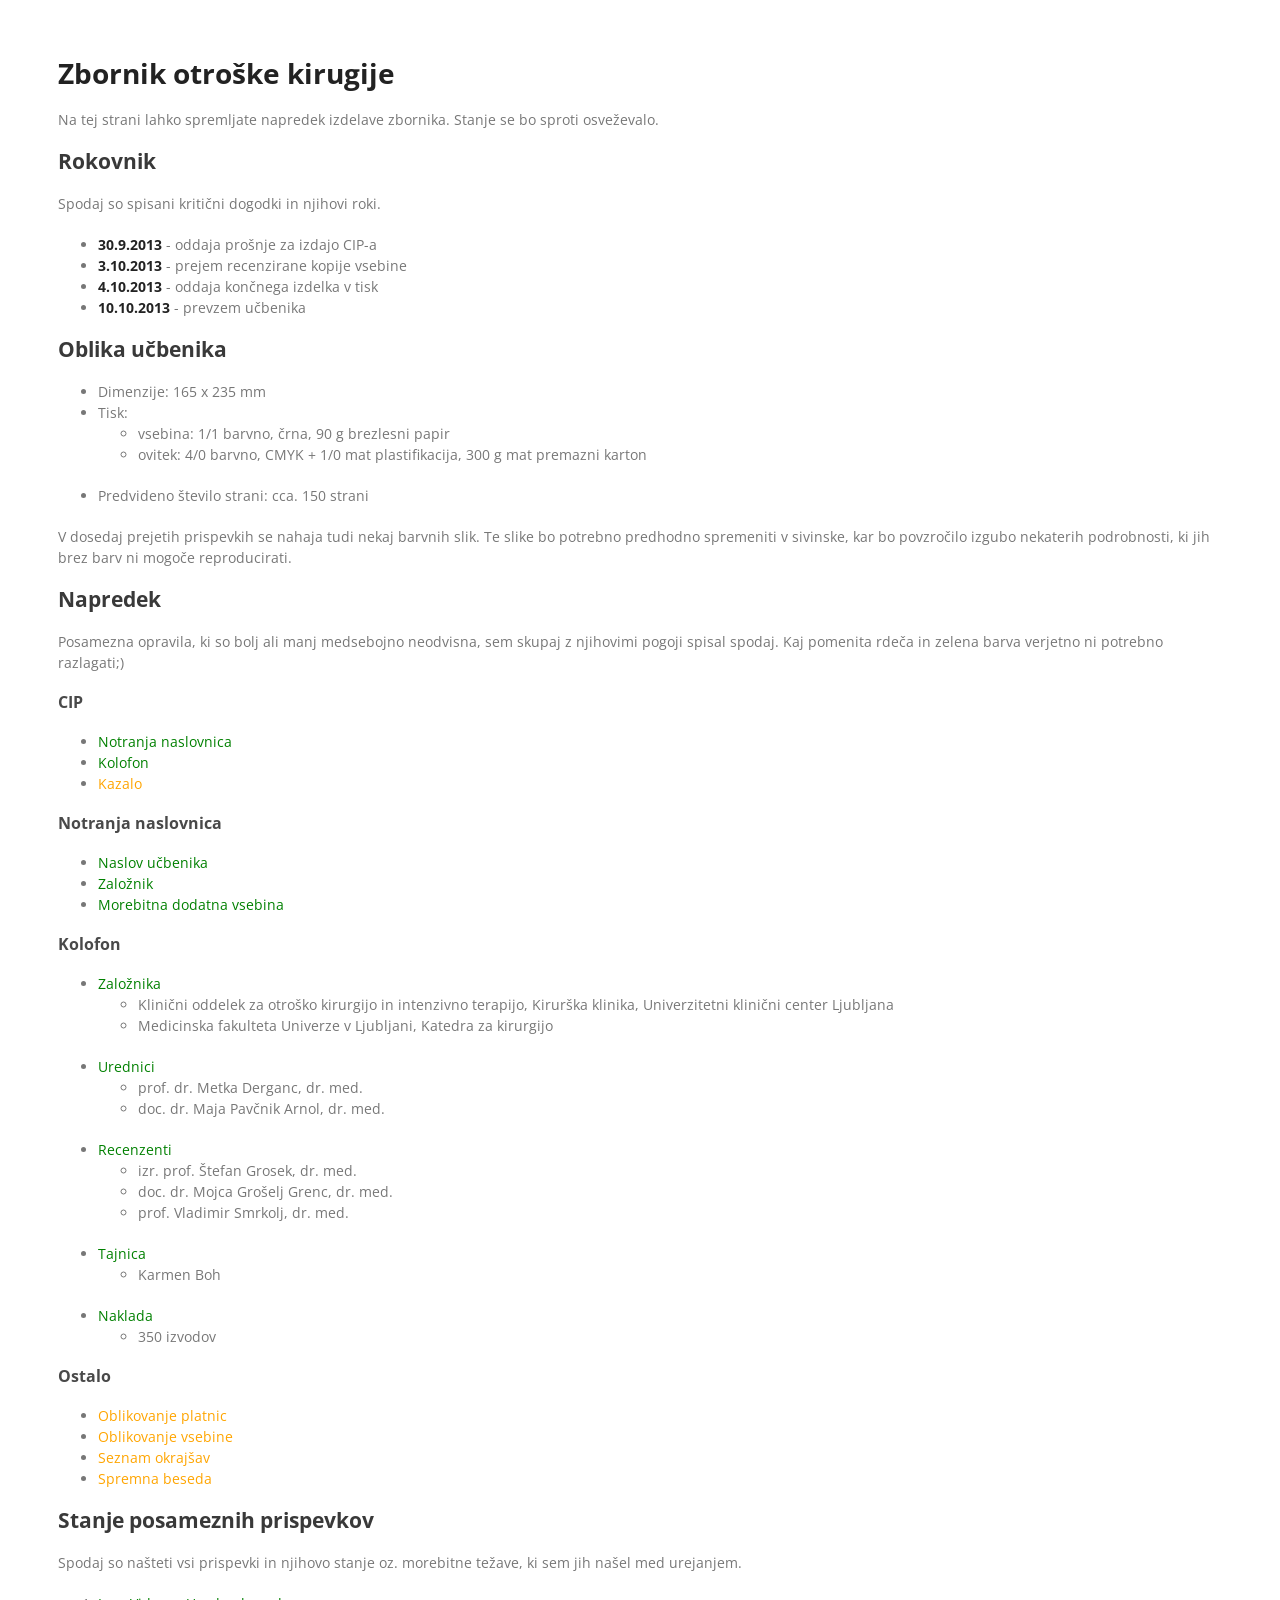
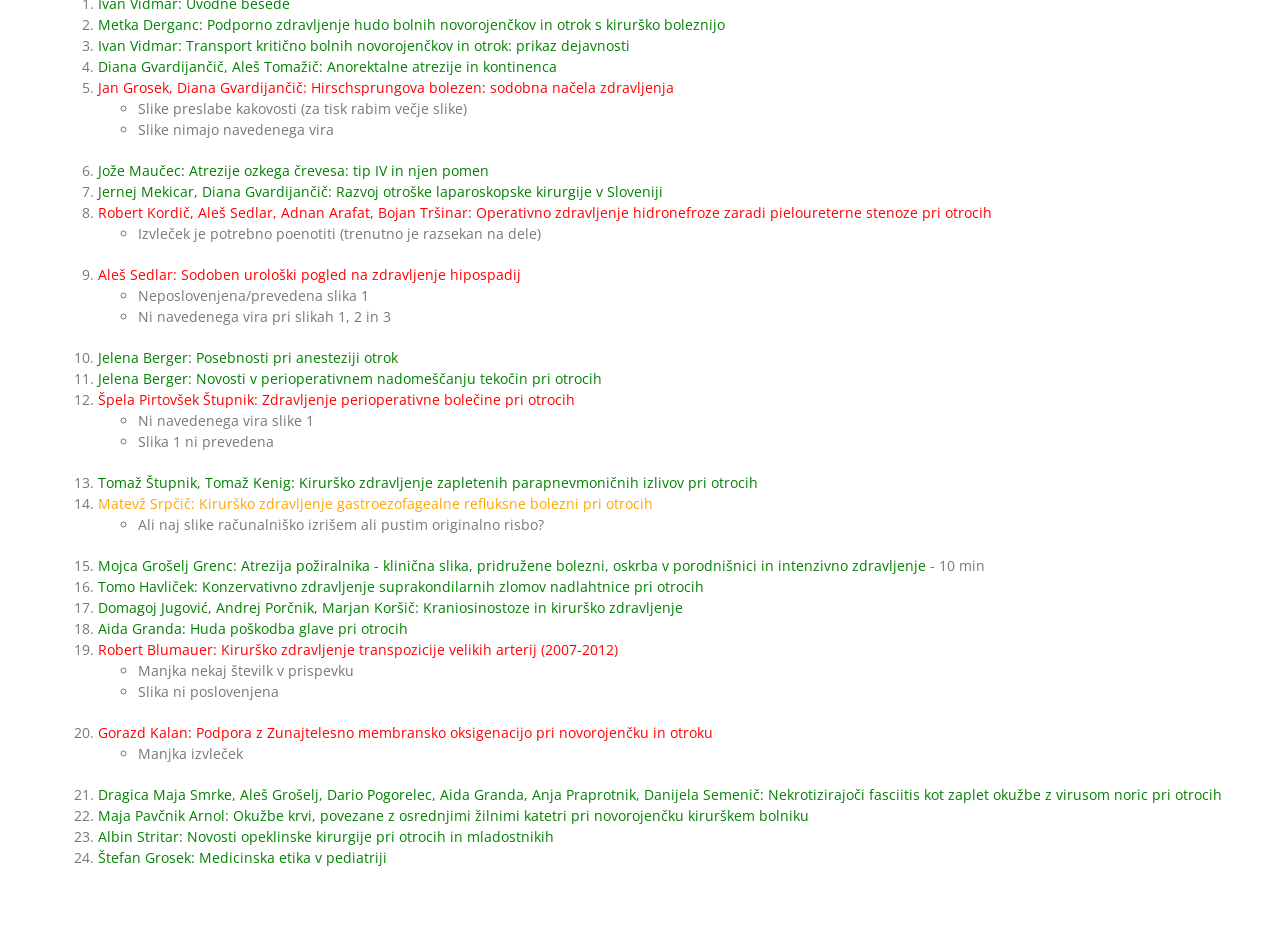
==== dok/index.html @ 68665a6a "Updates" ====
<!DOCTYPE html>
<html>
  <head>
    <meta http-equiv="Content-type" content="text/html; charset=utf-8">

    <title>Zbornik otroške kirurgije</title>
    
    <link rel="stylesheet" href="../stylesheets/styles.css">
  </head>

  <body>
<h1>Zbornik otroške kirugije</h1>

<p>Na tej strani lahko spremljate napredek izdelave zbornika. Stanje se bo
sproti osveževalo.</p>

<h2>Rokovnik</h2>

<p>Spodaj so spisani kritični dogodki in njihovi roki.</p>

<ul>
<li><strong>30.9.2013</strong> - oddaja prošnje za izdajo CIP-a</li>
<li><strong>3.10.2013</strong> - prejem recenzirane kopije vsebine</li>
<li><strong>4.10.2013</strong> - oddaja končnega izdelka v tisk</li>
<li><strong>10.10.2013</strong> - prevzem učbenika</li>
</ul>

<h2>Oblika učbenika</h2>

<ul>
<li>Dimenzije: 165 x 235 mm</li>
<li>Tisk:
<ul>
<li>vsebina: 1/1 barvno, črna, 90 g brezlesni papir</li>
<li>ovitek: 4/0 barvno, CMYK + 1/0 mat plastifikacija,
      300 g mat premazni karton</li>
</ul></li>
<li>Predvideno število strani: cca. 150 strani</li>
</ul>

<p>V dosedaj prejetih prispevkih se nahaja tudi nekaj barvnih slik. Te
slike bo potrebno predhodno spremeniti v sivinske, kar bo povzročilo
izgubo nekaterih podrobnosti, ki jih brez barv ni mogoče reproducirati.</p>

<h2>Napredek</h2>

<p>Posamezna opravila, ki so bolj ali manj medsebojno neodvisna, sem skupaj
z njihovimi pogoji spisal spodaj. Kaj pomenita rdeča in zelena barva
verjetno ni potrebno razlagati;)</p>

<h3>CIP</h3>

<ul>
<li><span style="color:green">Notranja naslovnica</span></li>
<li><span style="color:green">Kolofon</span></li>
<li><span style="color:orange">Kazalo</span></li>
</ul>

<h3>Notranja naslovnica</h3>

<ul>
<li><span style="color:green">Naslov učbenika</span></li>
<li><span style="color:green">Založnik</span></li>
<li><span style="color:green">Morebitna dodatna vsebina</span></li>
</ul>

<h3>Kolofon</h3>

<ul>
<li><span style="color:green">Založnika</span>
<ul>
<li>Klinični oddelek za otroško kirurgijo in intenzivno terapijo,
Kirurška klinika, Univerzitetni klinični center Ljubljana</li>
<li>Medicinska fakulteta Univerze v Ljubljani, Katedra za kirurgijo</li>
</ul></li>
<li><span style="color:green">Urednici</span>
<ul>
<li>prof. dr. Metka Derganc, dr. med.</li>
<li>doc. dr. Maja Pavčnik Arnol, dr. med.</li>
</ul></li>
<li><span style="color:green">Recenzenti</span>
<ul>
<li>izr. prof. Štefan Grosek, dr. med.</li>
<li>doc. dr. Mojca Grošelj Grenc, dr. med.</li>
<li>prof. Vladimir Smrkolj, dr. med.</li>
</ul></li>
<li><span style="color:green">Tajnica</span>
<ul>
<li>Karmen Boh</li>
</ul></li>
<li><span style="color:green">Naklada</span>
<ul>
<li>350 izvodov</li>
</ul></li>
</ul>

<h3>Ostalo</h3>

<ul>
<li><span style="color:orange">Oblikovanje platnic</span></li>
<li><span style="color:orange">Oblikovanje vsebine</span></li>
<li><span style="color:orange">Seznam okrajšav</span></li>
<li><span style="color:orange">Spremna beseda</span></li>
</ul>

<h2>Stanje posameznih prispevkov</h2>

<p>Spodaj so našteti vsi prispevki in njihovo stanje oz. morebitne težave,
ki sem jih našel med urejanjem. </p>

<ol>
<li><span style="color:green">Ivan Vidmar: Uvodne besede</span></li>
<li><span style="color:green">Metka Derganc: Podporno zdravljenje hudo
 bolnih novorojenčkov in otrok s kirurško boleznijo</span></li>
<li><span style="color:green">Ivan Vidmar: Transport kritično bolnih
 novorojenčkov in otrok: prikaz dejavnosti</span></li>
<li><span style="color:green">Diana Gvardijančič, Aleš Tomažič:
 Anorektalne atrezije in kontinenca</span> </li>
<li><span style="color:red">Jan Grosek, Diana Gvardijančič:
 Hirschsprungova bolezen: sodobna načela zdravljenja</span>
<ul>
<li>Slike preslabe kakovosti (za tisk rabim večje slike)</li>
<li>Slike nimajo navedenega vira</li>
</ul></li>
<li><span style="color:green">Jože Maučec: Atrezije ozkega črevesa: tip
 IV in njen pomen</span></li>
<li><span style="color:green">Jernej Mekicar, Diana Gvardijančič:
 Razvoj otroške laparoskopske kirurgije v Sloveniji</span></li>
<li><span style="color:red">Robert Kordič, Aleš Sedlar, Adnan Arafat,
 Bojan Tršinar: Operativno zdravljenje hidronefroze zaradi
 pieloureterne stenoze pri otrocih</span>
<ul>
<li>Izvleček je potrebno poenotiti (trenutno je razsekan na dele)</li>
</ul></li>
<li><span style="color:red">Aleš Sedlar: Sodoben urološki pogled na
 zdravljenje hipospadij</span>
<ul>
<li>Neposlovenjena/prevedena slika 1</li>
<li>Ni navedenega vira pri slikah 1, 2 in 3</li>
</ul></li>
<li><span style="color:green">Jelena Berger: Posebnosti pri anesteziji
 otrok</span></li>
<li><span style="color:green">Jelena Berger: Novosti v perioperativnem
 nadomeščanju tekočin pri otrocih</span></li>
<li><span style="color:red">Špela Pirtovšek Štupnik: Zdravljenje
 perioperativne bolečine pri otrocih</span>
<ul>
<li>Ni navedenega vira slike 1</li>
<li>Slika 1 ni prevedena</li>
</ul></li>
<li><span style="color:green">Tomaž Štupnik, Tomaž Kenig: Kirurško
 zdravljenje zapletenih parapnevmoničnih izlivov pri otrocih</span></li>
<li><span style="color:orange">Matevž Srpčič: Kirurško zdravljenje
 gastroezofagealne refluksne bolezni pri otrocih</span>
<ul>
<li>Ali naj slike računalniško izrišem ali pustim originalno risbo?</li>
</ul></li>
<li><span style="color:green">Mojca Grošelj Grenc: Atrezija
 požiralnika - klinična slika, pridružene bolezni, oskrba v
 porodnišnici in intenzivno zdravljenje</span> - 10 min</li>
<li><span style="color:green">Tomo Havliček: Konzervativno zdravljenje
 suprakondilarnih zlomov nadlahtnice pri otrocih</span></li>
<li><span style="color:green">Domagoj Jugović, Andrej Porčnik, Marjan
 Koršič: Kraniosinostoze in kirurško zdravljenje</span></li>
<li><span style="color:green">Aida Granda: Huda poškodba glave pri
 otrocih</span></li>
<li><span style="color:red">Robert Blumauer: Kirurško zdravljenje
 transpozicije velikih arterij (2007-2012)</span>
<ul>
<li>Manjka nekaj številk v prispevku</li>
<li>Slika ni poslovenjena</li>
</ul></li>
<li><span style="color:red">Gorazd Kalan: Podpora z Zunajtelesno
 membransko oksigenacijo pri novorojenčku in otroku</span>
<ul>
<li>Manjka izvleček</li>
</ul></li>
<li><span style="color:green">Dragica Maja Smrke, Aleš Grošelj, Dario
 Pogorelec, Aida Granda, Anja Praprotnik, Danijela Semenič:
 Nekrotizirajoči fasciitis kot zaplet okužbe z virusom noric pri
 otrocih</span></li>
<li><span style="color:green">Maja Pavčnik Arnol: Okužbe krvi, povezane
 z osrednjimi žilnimi katetri pri novorojenčku kirurškem
 bolniku</span></li>
<li><span style="color:green">Albin Stritar: Novosti opeklinske
 kirurgije pri otrocih in mladostnikih</span></li>
<li><span style="color:green">Štefan Grosek: Medicinska etika v
 pediatriji</span></li>
</ol>
  </body>
</html>
---- stylesheets/styles.css ----
@import url(http://fonts.googleapis.com/css?family=Open+Sans:400,400italic,700,700italic&subset=latin,latin-ext);

body {
  padding:50px;
  font:14px/1.5 "Open Sans", sans-serif;
  color:#777;
  font-weight:400;
}

h1, h2, h3, h4, h5, h6 {
  color:#222;
  margin:0 0 20px;
}

p, ul, ol, table, pre, dl {
  margin:0 0 20px;
}

h1, h2, h3 {
  line-height:1.1;
}

h1 {
  font-size:28px;
}

h2 {
  color:#393939;
}

h3, h4, h5, h6 {
  color:#494949;
}

a {
  color:#39c;
  font-weight:400;
  text-decoration:none;
}

a small {
  font-size:11px;
  color:#777;
  margin-top:-0.6em;
  display:block;
}

.wrapper {
  width:860px;
  margin:0 auto;
}

blockquote {
  border-left:1px solid #e5e5e5;
  margin:0;
  padding:0 0 0 20px;
  font-style:italic;
}

code, pre {
  font-family:Monaco, Bitstream Vera Sans Mono, Lucida Console, Terminal;
  color:#333;
  font-size:12px;
}

pre {
  padding:8px 15px;
  background: #f8f8f8;  
  border-radius:5px;
  border:1px solid #e5e5e5;
  overflow-x: auto;
}

table {
  width:100%;
  border-collapse:collapse;
}

th, td {
  text-align:left;
  padding:5px 10px;
  border-bottom:1px solid #e5e5e5;
}

dt {
  color:#444;
  font-weight:700;
}

th {
  color:#444;
}

img {
  max-width:100%;
}

header {
  width:270px;
  float:left;
  position:fixed;
}

header ul {
  list-style:none;
  height:40px;
  
  padding:0;
  
  background: #eee;
  background: -moz-linear-gradient(top, #f8f8f8 0%, #dddddd 100%);
  background: -webkit-gradient(linear, left top, left bottom, color-stop(0%,#f8f8f8), color-stop(100%,#dddddd));
  background: -webkit-linear-gradient(top, #f8f8f8 0%,#dddddd 100%);
  background: -o-linear-gradient(top, #f8f8f8 0%,#dddddd 100%);
  background: -ms-linear-gradient(top, #f8f8f8 0%,#dddddd 100%);
  background: linear-gradient(top, #f8f8f8 0%,#dddddd 100%);
  
  border-radius:5px;
  border:1px solid #d2d2d2;
  box-shadow:inset #fff 0 1px 0, inset rgba(0,0,0,0.03) 0 -1px 0;
  width:270px;
}

header li {
  width:89px;
  float:left;
  border-right:1px solid #d2d2d2;
  height:40px;
}

header ul a {
  line-height:1;
  font-size:11px;
  color:#999;
  display:block;
  text-align:center;
  padding-top:6px;
  height:40px;
}

strong {
  color:#222;
  font-weight:700;
}

header ul li + li {
  width:88px;
  border-left:1px solid #fff;
}

header ul li + li + li {
  border-right:none;
  width:89px;
}

header ul a strong {
  font-size:14px;
  display:block;
  color:#222;
}

section {
  width:500px;
  float:right;
  padding-bottom:50px;
}

small {
  font-size:11px;
}

hr {
  border:0;
  background:#e5e5e5;
  height:1px;
  margin:0 0 20px;
}

footer {
  width:270px;
  float:left;
  position:fixed;
  bottom:50px;
}

@media print, screen and (max-width: 960px) {
  
  div.wrapper {
    width:auto;
    margin:0;
  }
  
  header, section, footer {
    float:none;
    position:static;
    width:auto;
  }
  
  header {
    padding-right:320px;
  }
  
  section {
    border:1px solid #e5e5e5;
    border-width:1px 0;
    padding:20px 0;
    margin:0 0 20px;
  }
  
  header a small {
    display:inline;
  }
  
  header ul {
    position:absolute;
    right:50px;
    top:52px;
  }
}

@media print, screen and (max-width: 720px) {
  body {
    word-wrap:break-word;
  }
  
  header {
    padding:0;
  }
  
  header ul, header p.view {
    position:static;
  }
  
  pre, code {
    word-wrap:normal;
  }
}

@media print, screen and (max-width: 480px) {
  body {
    padding:15px;
  }
  
  header ul {
    display:none;
  }
}

@media print {
  body {
    padding:0.4in;
    font-size:12pt;
    color:#444;
  }
}
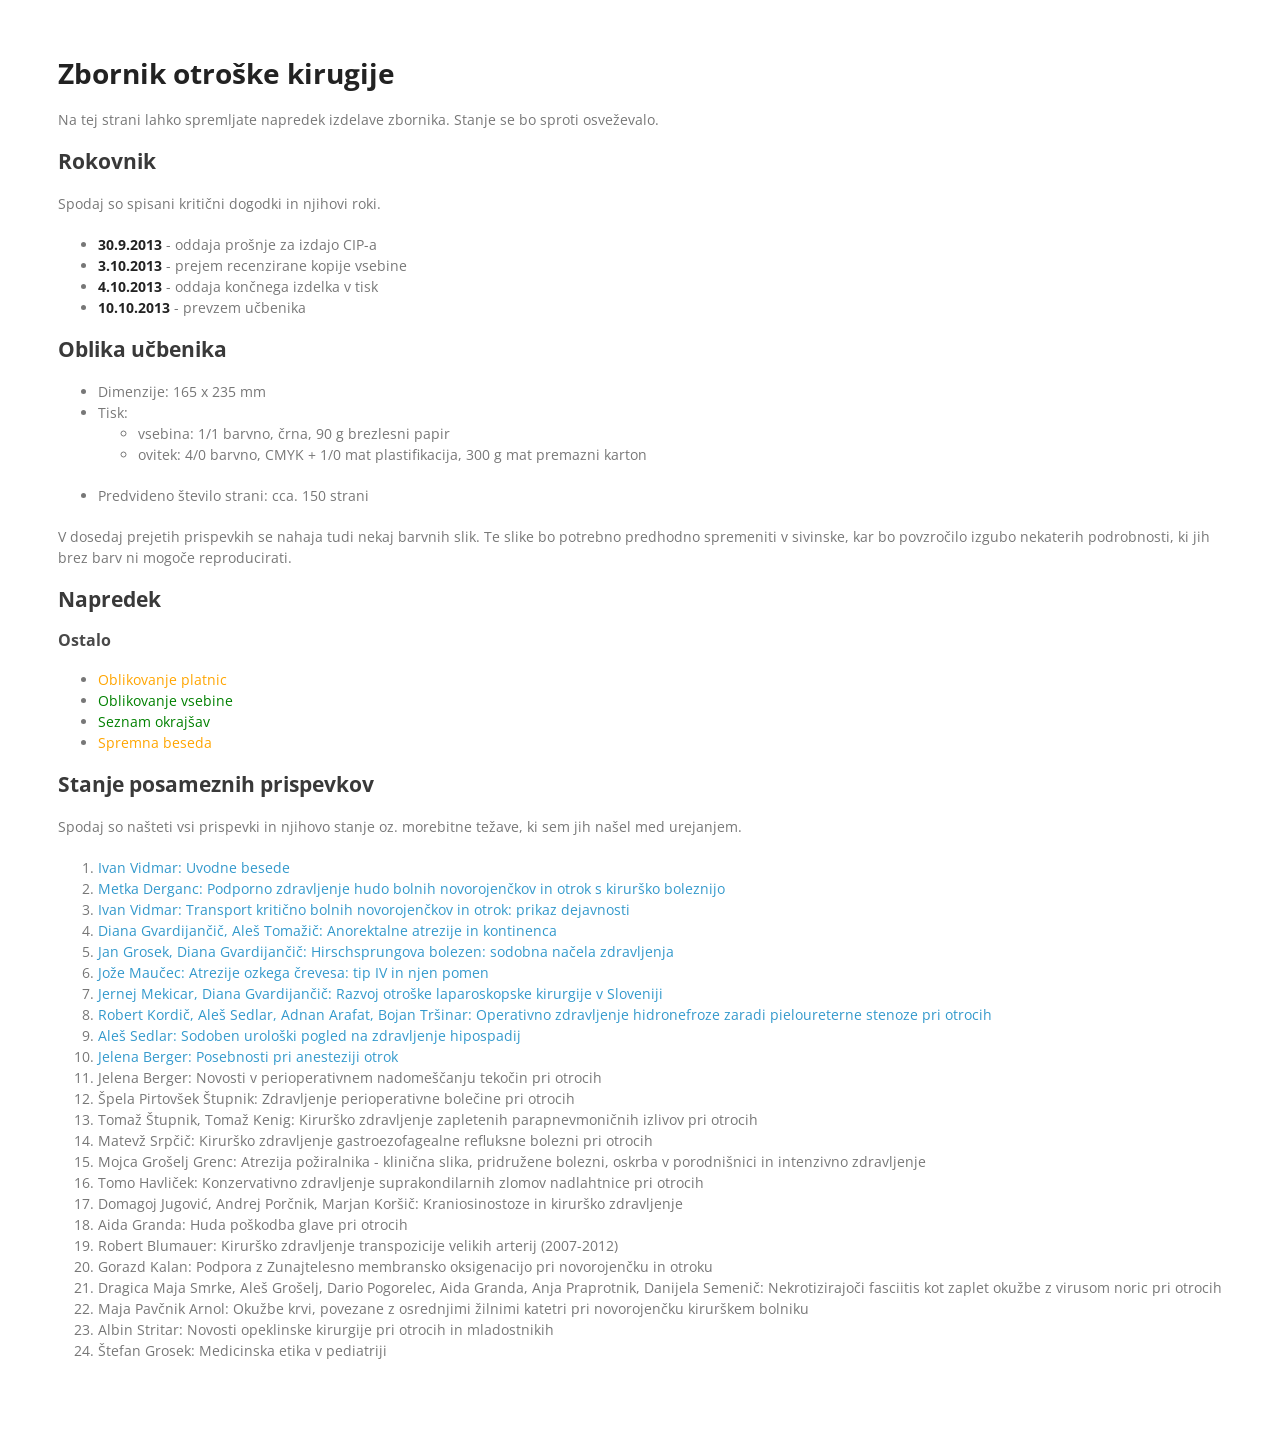
==== commit 5fb8a39e: "Add first batvh of files" ====
--- a/dok/index.html
+++ b/dok/index.html
@@ -44,62 +44,12 @@
 
 <h2>Napredek</h2>
 
-<p>Posamezna opravila, ki so bolj ali manj medsebojno neodvisna, sem skupaj
-z njihovimi pogoji spisal spodaj. Kaj pomenita rdeča in zelena barva
-verjetno ni potrebno razlagati;)</p>
-
-<h3>CIP</h3>
-
-<ul>
-<li><span style="color:green">Notranja naslovnica</span></li>
-<li><span style="color:green">Kolofon</span></li>
-<li><span style="color:orange">Kazalo</span></li>
-</ul>
-
-<h3>Notranja naslovnica</h3>
-
-<ul>
-<li><span style="color:green">Naslov učbenika</span></li>
-<li><span style="color:green">Založnik</span></li>
-<li><span style="color:green">Morebitna dodatna vsebina</span></li>
-</ul>
-
-<h3>Kolofon</h3>
-
-<ul>
-<li><span style="color:green">Založnika</span>
-<ul>
-<li>Klinični oddelek za otroško kirurgijo in intenzivno terapijo,
-Kirurška klinika, Univerzitetni klinični center Ljubljana</li>
-<li>Medicinska fakulteta Univerze v Ljubljani, Katedra za kirurgijo</li>
-</ul></li>
-<li><span style="color:green">Urednici</span>
-<ul>
-<li>prof. dr. Metka Derganc, dr. med.</li>
-<li>doc. dr. Maja Pavčnik Arnol, dr. med.</li>
-</ul></li>
-<li><span style="color:green">Recenzenti</span>
-<ul>
-<li>izr. prof. Štefan Grosek, dr. med.</li>
-<li>doc. dr. Mojca Grošelj Grenc, dr. med.</li>
-<li>prof. Vladimir Smrkolj, dr. med.</li>
-</ul></li>
-<li><span style="color:green">Tajnica</span>
-<ul>
-<li>Karmen Boh</li>
-</ul></li>
-<li><span style="color:green">Naklada</span>
-<ul>
-<li>350 izvodov</li>
-</ul></li>
-</ul>
-
 <h3>Ostalo</h3>
 
 <ul>
 <li><span style="color:orange">Oblikovanje platnic</span></li>
-<li><span style="color:orange">Oblikovanje vsebine</span></li>
-<li><span style="color:orange">Seznam okrajšav</span></li>
+<li><span style="color:green">Oblikovanje vsebine</span></li>
+<li><span style="color:green">Seznam okrajšav</span></li>
 <li><span style="color:orange">Spremna beseda</span></li>
 </ul>
 
@@ -109,83 +59,49 @@
 ki sem jih našel med urejanjem. </p>
 
 <ol>
-<li><span style="color:green">Ivan Vidmar: Uvodne besede</span></li>
-<li><span style="color:green">Metka Derganc: Podporno zdravljenje hudo
- bolnih novorojenčkov in otrok s kirurško boleznijo</span></li>
-<li><span style="color:green">Ivan Vidmar: Transport kritično bolnih
- novorojenčkov in otrok: prikaz dejavnosti</span></li>
-<li><span style="color:green">Diana Gvardijančič, Aleš Tomažič:
- Anorektalne atrezije in kontinenca</span> </li>
-<li><span style="color:red">Jan Grosek, Diana Gvardijančič:
- Hirschsprungova bolezen: sodobna načela zdravljenja</span>
-<ul>
-<li>Slike preslabe kakovosti (za tisk rabim večje slike)</li>
-<li>Slike nimajo navedenega vira</li>
-</ul></li>
-<li><span style="color:green">Jože Maučec: Atrezije ozkega črevesa: tip
- IV in njen pomen</span></li>
-<li><span style="color:green">Jernej Mekicar, Diana Gvardijančič:
- Razvoj otroške laparoskopske kirurgije v Sloveniji</span></li>
-<li><span style="color:red">Robert Kordič, Aleš Sedlar, Adnan Arafat,
- Bojan Tršinar: Operativno zdravljenje hidronefroze zaradi
- pieloureterne stenoze pri otrocih</span>
-<ul>
-<li>Izvleček je potrebno poenotiti (trenutno je razsekan na dele)</li>
-</ul></li>
-<li><span style="color:red">Aleš Sedlar: Sodoben urološki pogled na
- zdravljenje hipospadij</span>
-<ul>
-<li>Neposlovenjena/prevedena slika 1</li>
-<li>Ni navedenega vira pri slikah 1, 2 in 3</li>
-</ul></li>
-<li><span style="color:green">Jelena Berger: Posebnosti pri anesteziji
- otrok</span></li>
-<li><span style="color:green">Jelena Berger: Novosti v perioperativnem
- nadomeščanju tekočin pri otrocih</span></li>
-<li><span style="color:red">Špela Pirtovšek Štupnik: Zdravljenje
- perioperativne bolečine pri otrocih</span>
-<ul>
-<li>Ni navedenega vira slike 1</li>
-<li>Slika 1 ni prevedena</li>
-</ul></li>
-<li><span style="color:green">Tomaž Štupnik, Tomaž Kenig: Kirurško
- zdravljenje zapletenih parapnevmoničnih izlivov pri otrocih</span></li>
-<li><span style="color:orange">Matevž Srpčič: Kirurško zdravljenje
- gastroezofagealne refluksne bolezni pri otrocih</span>
-<ul>
-<li>Ali naj slike računalniško izrišem ali pustim originalno risbo?</li>
-</ul></li>
-<li><span style="color:green">Mojca Grošelj Grenc: Atrezija
+<li><a href="otroska-kirurgija-00.pdf">Ivan Vidmar: Uvodne besede</a></li>
+<li><a href="otroska-kirurgija-01.pdf">Metka Derganc: Podporno zdravljenje hudo bolnih novorojenčkov in otrok s kirurško boleznijo</a></li>
+<li><a href="otroska-kirurgija-02.pdf">Ivan Vidmar: Transport kritično bolnih novorojenčkov in otrok:
+prikaz dejavnosti</a></li>
+<li><a href="otroska-kirurgija-03.pdf">Diana Gvardijančič, Aleš Tomažič: Anorektalne atrezije in kontinenca</a></li>
+<li><a href="otroska-kirurgija-04.pdf">Jan Grosek, Diana Gvardijančič: Hirschsprungova bolezen: sodobna načela zdravljenja</a></li>
+<li><a href="otroska-kirurgija-05.pdf">Jože Maučec: Atrezije ozkega črevesa: tip IV in njen pomen</a></li>
+<li><a href="otroska-kirurgija-06.pdf">Jernej Mekicar, Diana Gvardijančič: Razvoj otroške laparoskopske kirurgije v Sloveniji</a></li>
+<li><a href="otroska-kirurgija-07.pdf">Robert Kordič, Aleš Sedlar, Adnan Arafat, Bojan Tršinar: Operativno zdravljenje hidronefroze zaradi pieloureterne stenoze pri otrocih</a></li>
+<li><a href="otroska-kirurgija-08.pdf">Aleš Sedlar: Sodoben urološki pogled na zdravljenje hipospadij</a></li>
+<li><a href="otroska-kirurgija-09.pdf">Jelena Berger: Posebnosti pri anesteziji otrok</a></li>
+<li>Jelena Berger: Novosti v perioperativnem
+ nadomeščanju tekočin pri otrocih</li>
+<li>Špela Pirtovšek Štupnik: Zdravljenje
+ perioperativne bolečine pri otrocih</li>
+<li>Tomaž Štupnik, Tomaž Kenig: Kirurško
+ zdravljenje zapletenih parapnevmoničnih izlivov pri otrocih</li>
+<li>Matevž Srpčič: Kirurško zdravljenje
+ gastroezofagealne refluksne bolezni pri otrocih</li>
+<li>Mojca Grošelj Grenc: Atrezija
  požiralnika - klinična slika, pridružene bolezni, oskrba v
- porodnišnici in intenzivno zdravljenje</span> - 10 min</li>
-<li><span style="color:green">Tomo Havliček: Konzervativno zdravljenje
- suprakondilarnih zlomov nadlahtnice pri otrocih</span></li>
-<li><span style="color:green">Domagoj Jugović, Andrej Porčnik, Marjan
- Koršič: Kraniosinostoze in kirurško zdravljenje</span></li>
-<li><span style="color:green">Aida Granda: Huda poškodba glave pri
- otrocih</span></li>
-<li><span style="color:red">Robert Blumauer: Kirurško zdravljenje
- transpozicije velikih arterij (2007-2012)</span>
-<ul>
-<li>Manjka nekaj številk v prispevku</li>
-<li>Slika ni poslovenjena</li>
-</ul></li>
-<li><span style="color:red">Gorazd Kalan: Podpora z Zunajtelesno
- membransko oksigenacijo pri novorojenčku in otroku</span>
-<ul>
-<li>Manjka izvleček</li>
-</ul></li>
-<li><span style="color:green">Dragica Maja Smrke, Aleš Grošelj, Dario
+ porodnišnici in intenzivno zdravljenje</li>
+<li>Tomo Havliček: Konzervativno zdravljenje
+ suprakondilarnih zlomov nadlahtnice pri otrocih</li>
+<li>Domagoj Jugović, Andrej Porčnik, Marjan
+ Koršič: Kraniosinostoze in kirurško zdravljenje</li>
+<li>Aida Granda: Huda poškodba glave pri
+ otrocih</li>
+<li>Robert Blumauer: Kirurško zdravljenje
+ transpozicije velikih arterij (2007-2012)</li>
+<li>Gorazd Kalan: Podpora z Zunajtelesno
+ membransko oksigenacijo pri novorojenčku in otroku</li>
+<li>Dragica Maja Smrke, Aleš Grošelj, Dario
  Pogorelec, Aida Granda, Anja Praprotnik, Danijela Semenič:
  Nekrotizirajoči fasciitis kot zaplet okužbe z virusom noric pri
- otrocih</span></li>
-<li><span style="color:green">Maja Pavčnik Arnol: Okužbe krvi, povezane
+ otrocih</li>
+<li>Maja Pavčnik Arnol: Okužbe krvi, povezane
  z osrednjimi žilnimi katetri pri novorojenčku kirurškem
- bolniku</span></li>
-<li><span style="color:green">Albin Stritar: Novosti opeklinske
- kirurgije pri otrocih in mladostnikih</span></li>
-<li><span style="color:green">Štefan Grosek: Medicinska etika v
- pediatriji</span></li>
+ bolniku</li>
+<li>Albin Stritar: Novosti opeklinske
+ kirurgije pri otrocih in mladostnikih</li>
+<li>Štefan Grosek: Medicinska etika v
+ pediatriji</li>
 </ol>
   </body>
 </html>
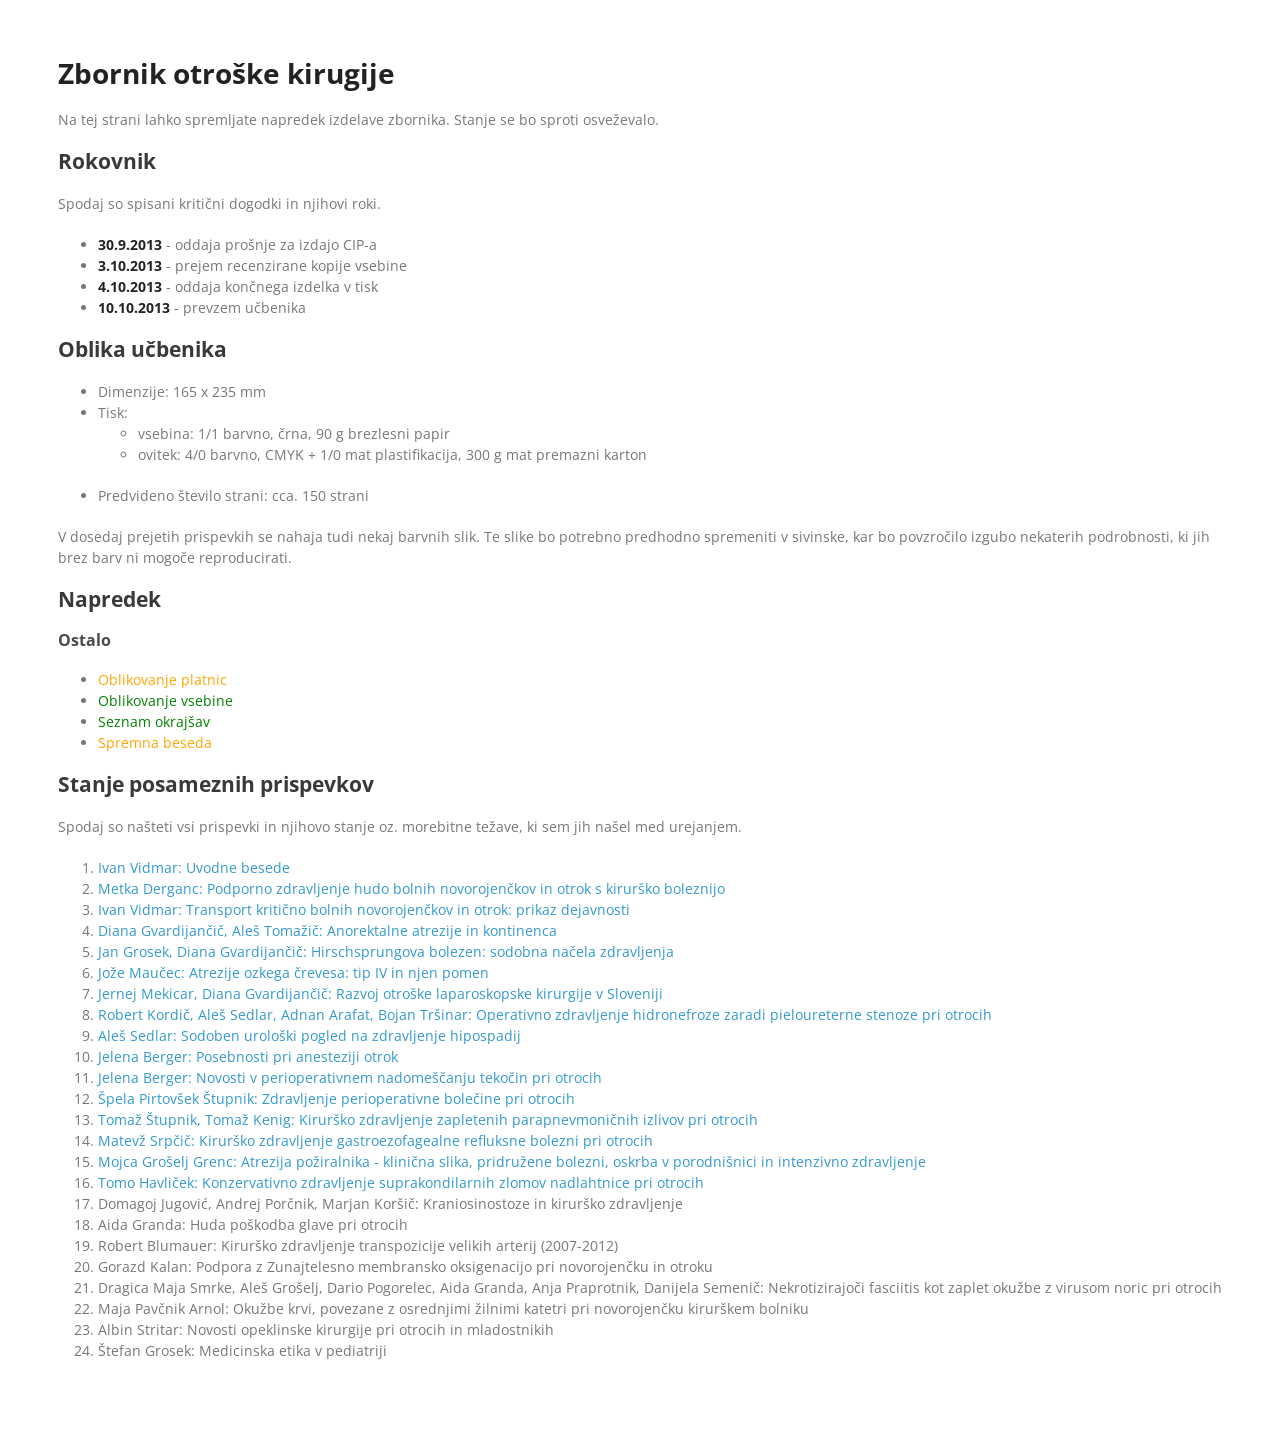
==== commit 58bdbf26: "Second batch of files" ====
--- a/dok/index.html
+++ b/dok/index.html
@@ -70,38 +70,20 @@
 <li><a href="otroska-kirurgija-07.pdf">Robert Kordič, Aleš Sedlar, Adnan Arafat, Bojan Tršinar: Operativno zdravljenje hidronefroze zaradi pieloureterne stenoze pri otrocih</a></li>
 <li><a href="otroska-kirurgija-08.pdf">Aleš Sedlar: Sodoben urološki pogled na zdravljenje hipospadij</a></li>
 <li><a href="otroska-kirurgija-09.pdf">Jelena Berger: Posebnosti pri anesteziji otrok</a></li>
-<li>Jelena Berger: Novosti v perioperativnem
- nadomeščanju tekočin pri otrocih</li>
-<li>Špela Pirtovšek Štupnik: Zdravljenje
- perioperativne bolečine pri otrocih</li>
-<li>Tomaž Štupnik, Tomaž Kenig: Kirurško
- zdravljenje zapletenih parapnevmoničnih izlivov pri otrocih</li>
-<li>Matevž Srpčič: Kirurško zdravljenje
- gastroezofagealne refluksne bolezni pri otrocih</li>
-<li>Mojca Grošelj Grenc: Atrezija
- požiralnika - klinična slika, pridružene bolezni, oskrba v
- porodnišnici in intenzivno zdravljenje</li>
-<li>Tomo Havliček: Konzervativno zdravljenje
- suprakondilarnih zlomov nadlahtnice pri otrocih</li>
-<li>Domagoj Jugović, Andrej Porčnik, Marjan
- Koršič: Kraniosinostoze in kirurško zdravljenje</li>
-<li>Aida Granda: Huda poškodba glave pri
- otrocih</li>
-<li>Robert Blumauer: Kirurško zdravljenje
- transpozicije velikih arterij (2007-2012)</li>
-<li>Gorazd Kalan: Podpora z Zunajtelesno
- membransko oksigenacijo pri novorojenčku in otroku</li>
-<li>Dragica Maja Smrke, Aleš Grošelj, Dario
- Pogorelec, Aida Granda, Anja Praprotnik, Danijela Semenič:
- Nekrotizirajoči fasciitis kot zaplet okužbe z virusom noric pri
- otrocih</li>
-<li>Maja Pavčnik Arnol: Okužbe krvi, povezane
- z osrednjimi žilnimi katetri pri novorojenčku kirurškem
- bolniku</li>
-<li>Albin Stritar: Novosti opeklinske
- kirurgije pri otrocih in mladostnikih</li>
-<li>Štefan Grosek: Medicinska etika v
- pediatriji</li>
+<li><a href="otroska-kirurgija-10.pdf">Jelena Berger: Novosti v perioperativnem nadomeščanju tekočin pri otrocih</a></li>
+<li><a href="otroska-kirurgija-11.pdf">Špela Pirtovšek Štupnik: Zdravljenje perioperativne bolečine pri otrocih</a></li>
+<li><a href="otroska-kirurgija-12.pdf">Tomaž Štupnik, Tomaž Kenig: Kirurško zdravljenje zapletenih parapnevmoničnih izlivov pri otrocih</a></li>
+<li><a href="otroska-kirurgija-13.pdf">Matevž Srpčič: Kirurško zdravljenje gastroezofagealne refluksne bolezni pri otrocih</a></li>
+<li><a href="otroska-kirurgija-14.pdf">Mojca Grošelj Grenc: Atrezija požiralnika - klinična slika, pridružene bolezni, oskrba v porodnišnici in intenzivno zdravljenje</a></li>
+<li><a href="otroska-kirurgija-15.pdf">Tomo Havliček: Konzervativno zdravljenje suprakondilarnih zlomov nadlahtnice pri otrocih</a></li>
+<li>Domagoj Jugović, Andrej Porčnik, Marjan Koršič: Kraniosinostoze in kirurško zdravljenje</li>
+<li>Aida Granda: Huda poškodba glave pri otrocih</li>
+<li>Robert Blumauer: Kirurško zdravljenje transpozicije velikih arterij (2007-2012)</li>
+<li>Gorazd Kalan: Podpora z Zunajtelesno membransko oksigenacijo pri novorojenčku in otroku</li>
+<li>Dragica Maja Smrke, Aleš Grošelj, Dario Pogorelec, Aida Granda, Anja Praprotnik, Danijela Semenič: Nekrotizirajoči fasciitis kot zaplet okužbe z virusom noric pri otrocih</li>
+<li>Maja Pavčnik Arnol: Okužbe krvi, povezane z osrednjimi žilnimi katetri pri novorojenčku kirurškem bolniku</li>
+<li>Albin Stritar: Novosti opeklinske kirurgije pri otrocih in mladostnikih</li>
+<li>Štefan Grosek: Medicinska etika v pediatriji</li>
 </ol>
   </body>
 </html>
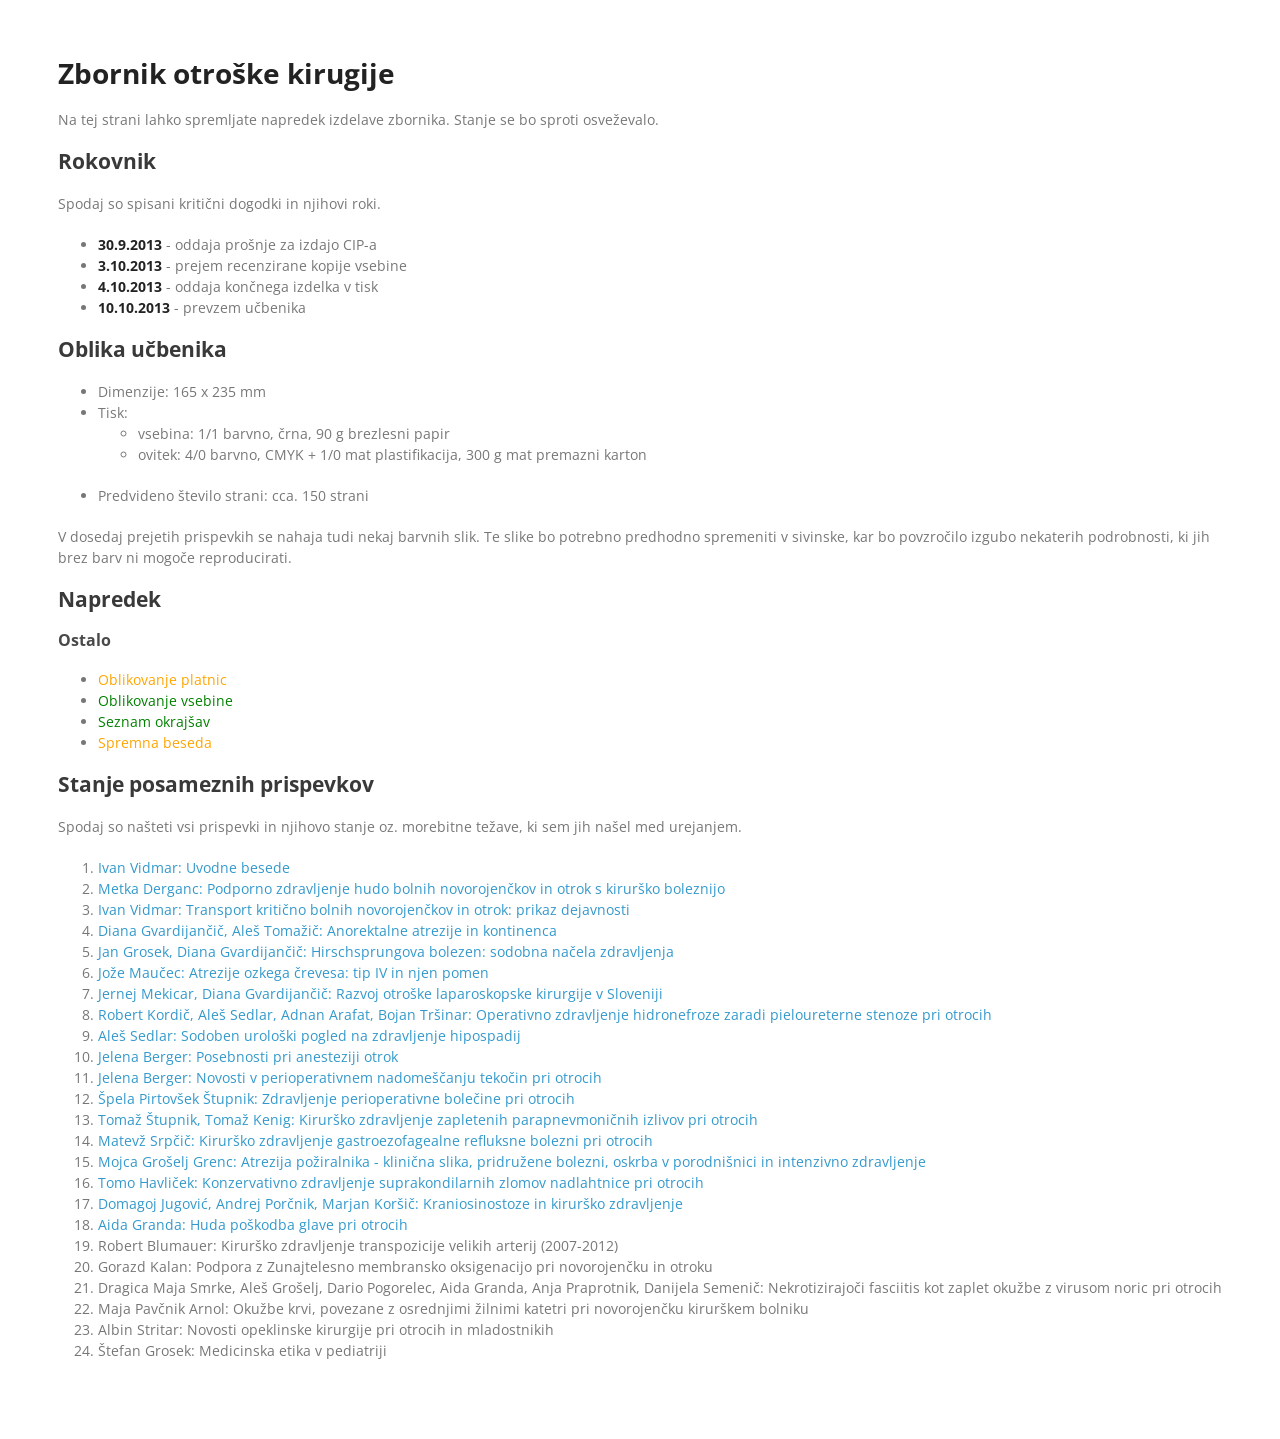
==== commit 831ae12e: "Third batch" ====
--- a/dok/index.html
+++ b/dok/index.html
@@ -76,8 +76,8 @@
 <li><a href="otroska-kirurgija-13.pdf">Matevž Srpčič: Kirurško zdravljenje gastroezofagealne refluksne bolezni pri otrocih</a></li>
 <li><a href="otroska-kirurgija-14.pdf">Mojca Grošelj Grenc: Atrezija požiralnika - klinična slika, pridružene bolezni, oskrba v porodnišnici in intenzivno zdravljenje</a></li>
 <li><a href="otroska-kirurgija-15.pdf">Tomo Havliček: Konzervativno zdravljenje suprakondilarnih zlomov nadlahtnice pri otrocih</a></li>
-<li>Domagoj Jugović, Andrej Porčnik, Marjan Koršič: Kraniosinostoze in kirurško zdravljenje</li>
-<li>Aida Granda: Huda poškodba glave pri otrocih</li>
+<li><a href="otroska-kirurgija-16.pdf">Domagoj Jugović, Andrej Porčnik, Marjan Koršič: Kraniosinostoze in kirurško zdravljenje</a></li>
+<li><a href="otroska-kirurgija-17.pdf">Aida Granda: Huda poškodba glave pri otrocih</a></li>
 <li>Robert Blumauer: Kirurško zdravljenje transpozicije velikih arterij (2007-2012)</li>
 <li>Gorazd Kalan: Podpora z Zunajtelesno membransko oksigenacijo pri novorojenčku in otroku</li>
 <li>Dragica Maja Smrke, Aleš Grošelj, Dario Pogorelec, Aida Granda, Anja Praprotnik, Danijela Semenič: Nekrotizirajoči fasciitis kot zaplet okužbe z virusom noric pri otrocih</li>
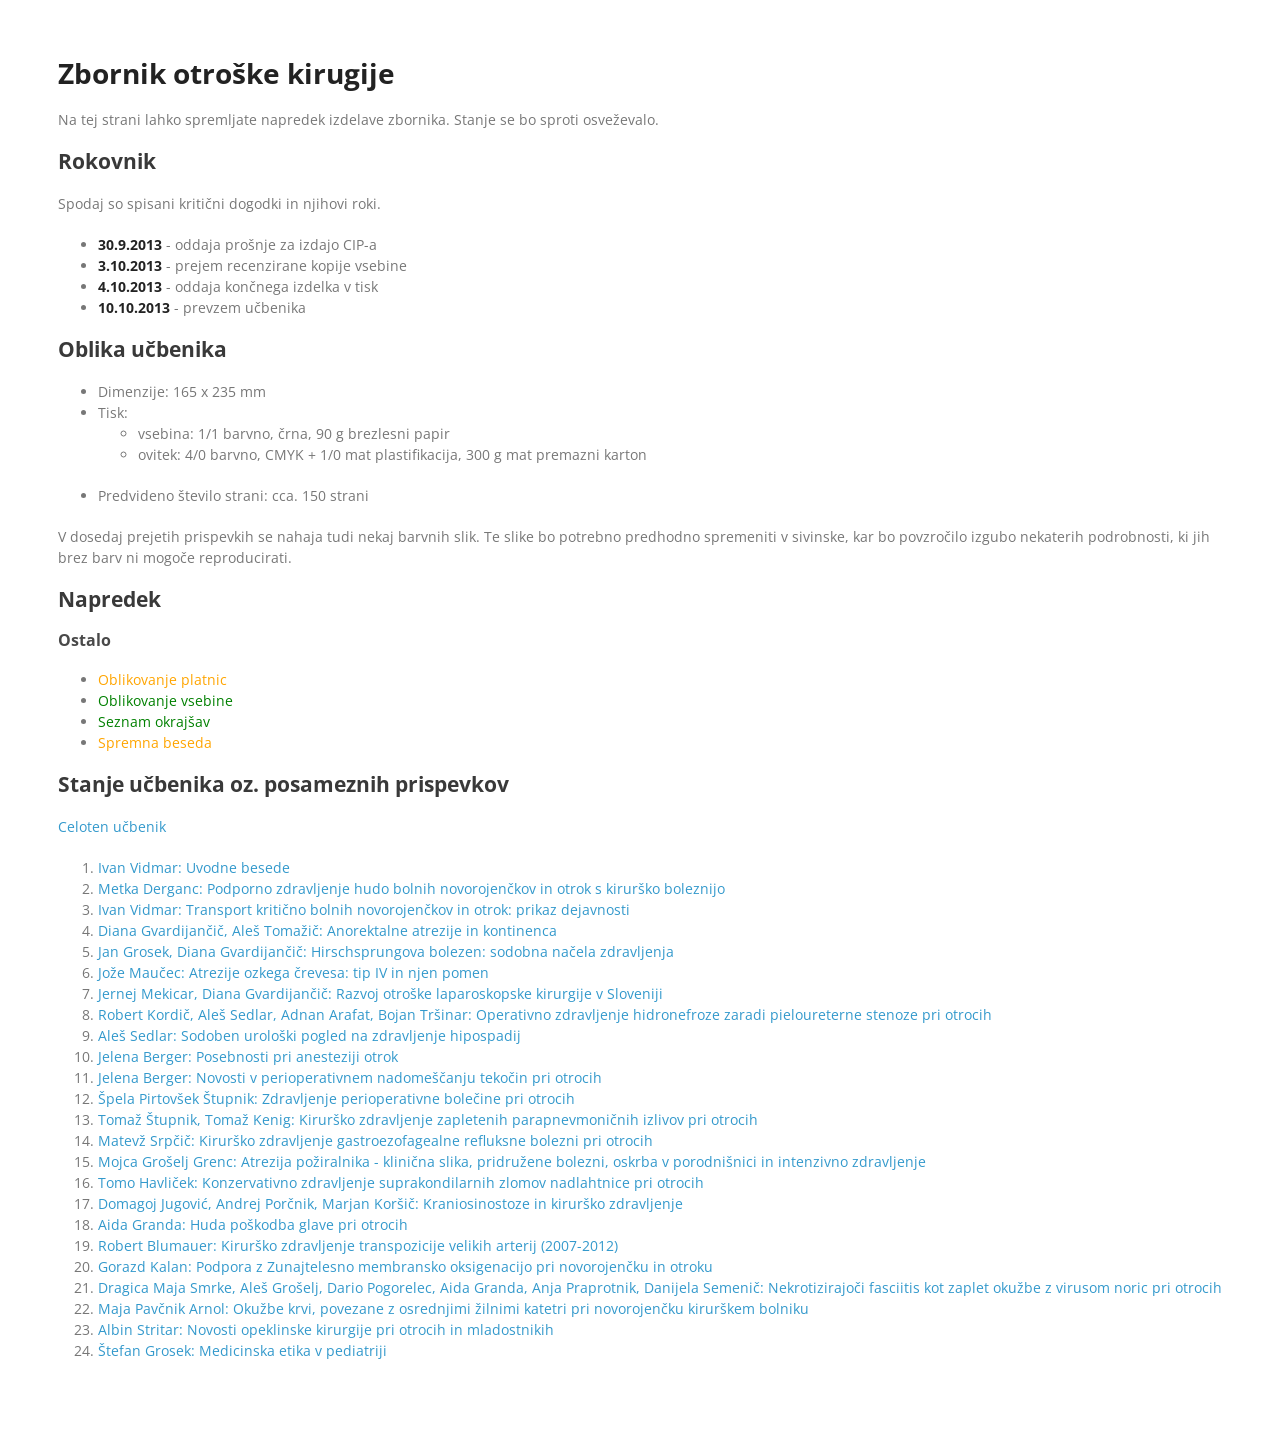
==== commit 24ad7baf: "Final push" ====
--- a/dok/index.html
+++ b/dok/index.html
@@ -53,10 +53,9 @@
 <li><span style="color:orange">Spremna beseda</span></li>
 </ul>
 
-<h2>Stanje posameznih prispevkov</h2>
+<h2>Stanje učbenika oz. posameznih prispevkov</h2>
 
-<p>Spodaj so našteti vsi prispevki in njihovo stanje oz. morebitne težave,
-ki sem jih našel med urejanjem. </p>
+<p><a href="otroska-kirurgija.pdf">Celoten učbenik</a></p>
 
 <ol>
 <li><a href="otroska-kirurgija-00.pdf">Ivan Vidmar: Uvodne besede</a></li>
@@ -78,12 +77,12 @@
 <li><a href="otroska-kirurgija-15.pdf">Tomo Havliček: Konzervativno zdravljenje suprakondilarnih zlomov nadlahtnice pri otrocih</a></li>
 <li><a href="otroska-kirurgija-16.pdf">Domagoj Jugović, Andrej Porčnik, Marjan Koršič: Kraniosinostoze in kirurško zdravljenje</a></li>
 <li><a href="otroska-kirurgija-17.pdf">Aida Granda: Huda poškodba glave pri otrocih</a></li>
-<li>Robert Blumauer: Kirurško zdravljenje transpozicije velikih arterij (2007-2012)</li>
-<li>Gorazd Kalan: Podpora z Zunajtelesno membransko oksigenacijo pri novorojenčku in otroku</li>
-<li>Dragica Maja Smrke, Aleš Grošelj, Dario Pogorelec, Aida Granda, Anja Praprotnik, Danijela Semenič: Nekrotizirajoči fasciitis kot zaplet okužbe z virusom noric pri otrocih</li>
-<li>Maja Pavčnik Arnol: Okužbe krvi, povezane z osrednjimi žilnimi katetri pri novorojenčku kirurškem bolniku</li>
-<li>Albin Stritar: Novosti opeklinske kirurgije pri otrocih in mladostnikih</li>
-<li>Štefan Grosek: Medicinska etika v pediatriji</li>
+<li><a href="otroska-kirurgija-18.pdf">Robert Blumauer: Kirurško zdravljenje transpozicije velikih arterij (2007-2012)</a></li>
+<li><a href="otroska-kirurgija-19.pdf">Gorazd Kalan: Podpora z Zunajtelesno membransko oksigenacijo pri novorojenčku in otroku</a></li>
+<li><a href="otroska-kirurgija-20.pdf">Dragica Maja Smrke, Aleš Grošelj, Dario Pogorelec, Aida Granda, Anja Praprotnik, Danijela Semenič: Nekrotizirajoči fasciitis kot zaplet okužbe z virusom noric pri otrocih</a></li>
+<li><a href="otroska-kirurgija-21.pdf">Maja Pavčnik Arnol: Okužbe krvi, povezane z osrednjimi žilnimi katetri pri novorojenčku kirurškem bolniku</a></li>
+<li><a href="otroska-kirurgija-22.pdf">Albin Stritar: Novosti opeklinske kirurgije pri otrocih in mladostnikih</a></li>
+<li><a href="otroska-kirurgija-23.pdf">Štefan Grosek: Medicinska etika v pediatriji</a></li>
 </ol>
   </body>
 </html>
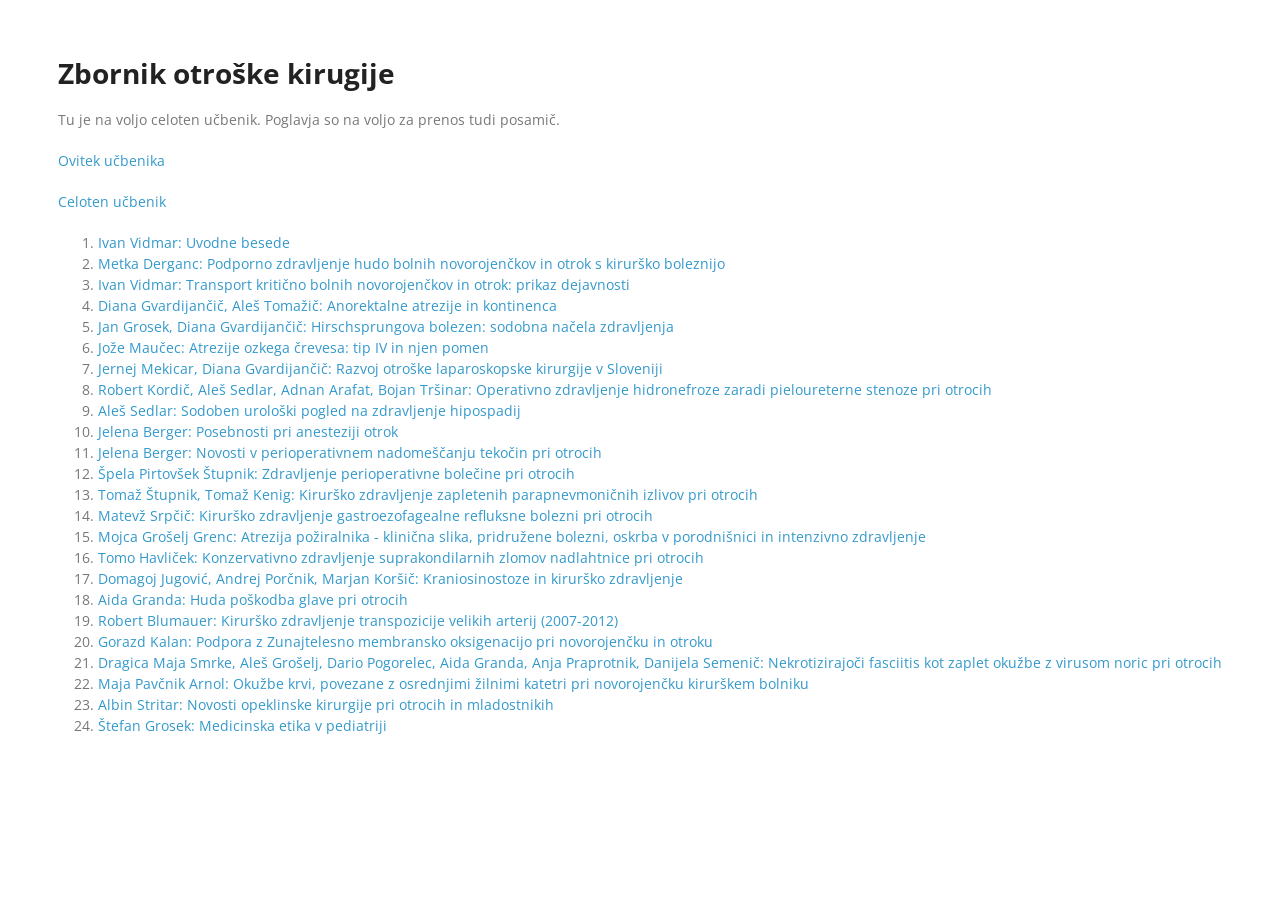
==== commit 80cbb070: "Add last missing pieces" ====
--- a/dok/index.html
+++ b/dok/index.html
@@ -11,49 +11,10 @@
   <body>
 <h1>Zbornik otroške kirugije</h1>
 
-<p>Na tej strani lahko spremljate napredek izdelave zbornika. Stanje se bo
-sproti osveževalo.</p>
+<p>Tu je na voljo celoten učbenik. Poglavja so na voljo za prenos tudi
+posamič.</p>
 
-<h2>Rokovnik</h2>
-
-<p>Spodaj so spisani kritični dogodki in njihovi roki.</p>
-
-<ul>
-<li><strong>30.9.2013</strong> - oddaja prošnje za izdajo CIP-a</li>
-<li><strong>3.10.2013</strong> - prejem recenzirane kopije vsebine</li>
-<li><strong>4.10.2013</strong> - oddaja končnega izdelka v tisk</li>
-<li><strong>10.10.2013</strong> - prevzem učbenika</li>
-</ul>
-
-<h2>Oblika učbenika</h2>
-
-<ul>
-<li>Dimenzije: 165 x 235 mm</li>
-<li>Tisk:
-<ul>
-<li>vsebina: 1/1 barvno, črna, 90 g brezlesni papir</li>
-<li>ovitek: 4/0 barvno, CMYK + 1/0 mat plastifikacija,
-      300 g mat premazni karton</li>
-</ul></li>
-<li>Predvideno število strani: cca. 150 strani</li>
-</ul>
-
-<p>V dosedaj prejetih prispevkih se nahaja tudi nekaj barvnih slik. Te
-slike bo potrebno predhodno spremeniti v sivinske, kar bo povzročilo
-izgubo nekaterih podrobnosti, ki jih brez barv ni mogoče reproducirati.</p>
-
-<h2>Napredek</h2>
-
-<h3>Ostalo</h3>
-
-<ul>
-<li><span style="color:orange">Oblikovanje platnic</span></li>
-<li><span style="color:green">Oblikovanje vsebine</span></li>
-<li><span style="color:green">Seznam okrajšav</span></li>
-<li><span style="color:orange">Spremna beseda</span></li>
-</ul>
-
-<h2>Stanje učbenika oz. posameznih prispevkov</h2>
+<p><a href="otroska-kirurgija-ovitek.pdf">Ovitek učbenika</a></p>
 
 <p><a href="otroska-kirurgija.pdf">Celoten učbenik</a></p>
 
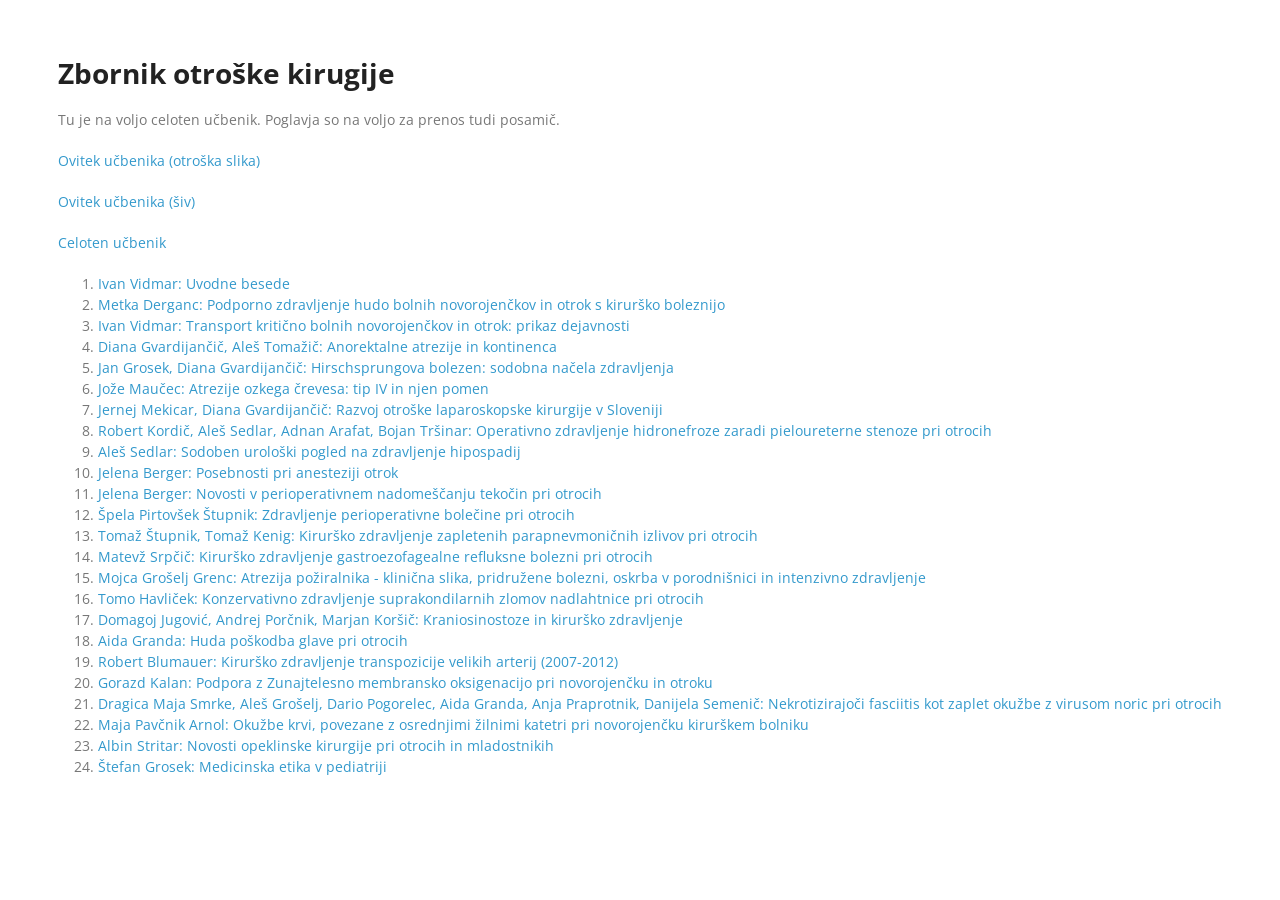
==== commit 9e756530: "Add another variant" ====
--- a/dok/index.html
+++ b/dok/index.html
@@ -14,7 +14,9 @@
 <p>Tu je na voljo celoten učbenik. Poglavja so na voljo za prenos tudi
 posamič.</p>
 
-<p><a href="otroska-kirurgija-ovitek.pdf">Ovitek učbenika</a></p>
+<p><a href="otroska-kirurgija-ovitek-slika.pdf">Ovitek učbenika (otroška slika)</a></p>
+
+<p><a href="otroska-kirurgija-ovitek-siv.pdf">Ovitek učbenika (šiv)</a></p>
 
 <p><a href="otroska-kirurgija.pdf">Celoten učbenik</a></p>
 
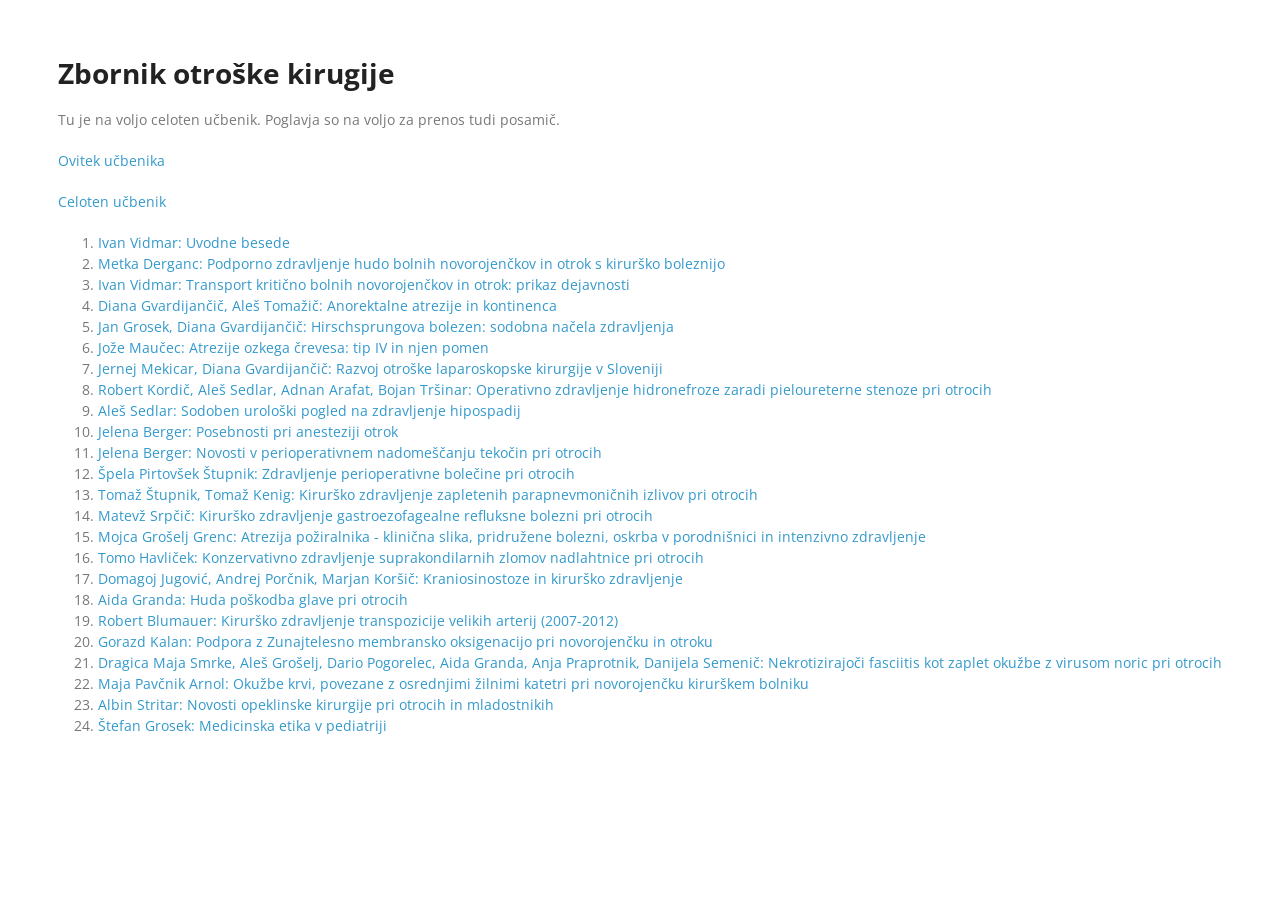
==== commit 3e00c852: "Final update" ====
--- a/dok/index.html
+++ b/dok/index.html
@@ -14,9 +14,7 @@
 <p>Tu je na voljo celoten učbenik. Poglavja so na voljo za prenos tudi
 posamič.</p>
 
-<p><a href="otroska-kirurgija-ovitek-slika.pdf">Ovitek učbenika (otroška slika)</a></p>
-
-<p><a href="otroska-kirurgija-ovitek-siv.pdf">Ovitek učbenika (šiv)</a></p>
+<p><a href="otroska-kirurgija-ovitek.pdf">Ovitek učbenika</a></p>
 
 <p><a href="otroska-kirurgija.pdf">Celoten učbenik</a></p>
 
